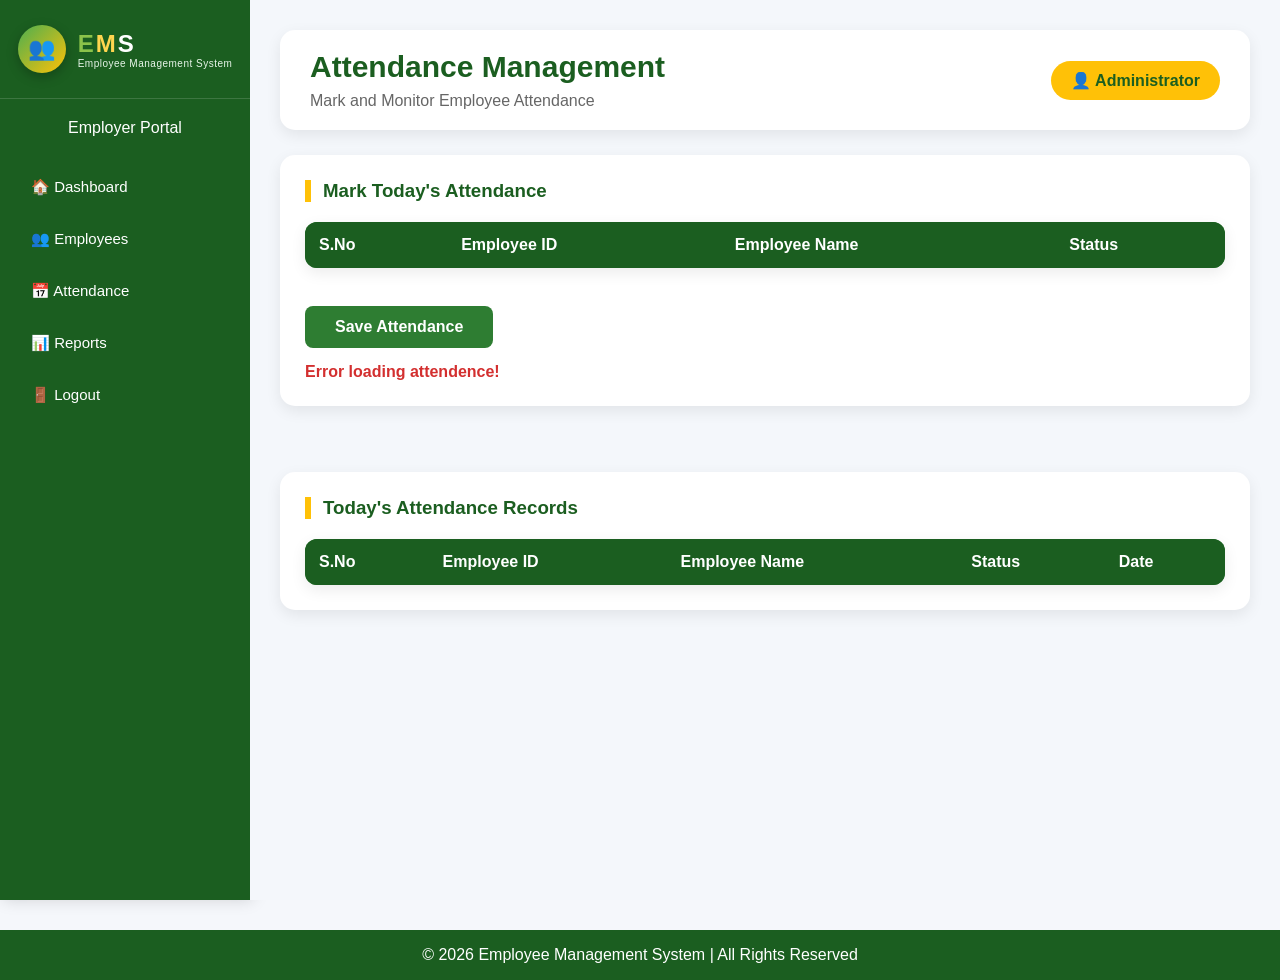
==== pages/attendence.html @ cb88fd35 "Initial EMS Frontend" ====
<!DOCTYPE html>
<html lang="en">

<head>
    <meta charset="UTF-8">
    <meta name="viewport" content="width=device-width, initial-scale=1.0">
    <title>Attendance Management</title>

    <link rel="stylesheet" href="../css/common.css">
    <link rel="stylesheet" href="../css/attendence.css">
</head>

<body>

<div class="container">

    <!-- Sidebar -->
    <aside class="sidebar">

        <div class="logo">

            <div class="logo-icon">👥</div>

            <div class="logo-text">

                <div class="logo-title">
                    <span class="e">E</span><span class="m">M</span><span class="s">S</span>
                </div>

                <div class="logo-sub">
                    Employee Management System
                </div>

            </div>

        </div>

        <h3>Employer Portal</h3>

        <ul>
            <li><a href="employerdashboard.html">🏠 Dashboard</a></li>
            <li><a href="employees.html">👥 Employees</a></li>
            <li><a href="attendence.html">📅 Attendance</a></li>
            <li><a href="reports.html">📊 Reports</a></li>
            <li><a href="#" onclick="logout()">🚪 Logout</a></li>
        </ul>

    </aside>

    <!-- Main Content -->
    <main class="content">

        <header class="topbar">

            <div>
                <h2>Attendance Management</h2>
                <p>Mark and Monitor Employee Attendance</p>
            </div>

            <div class="profile">
                👤 Administrator
            </div>

        </header>

        <!-- Mark Attendance -->

        <section class="mark-section">

            <h3>Mark Today's Attendance</h3>

            <table>

                <thead>

                <tr>

                    <th>S.No</th>
                    <th>Employee ID</th>
                    <th>Employee Name</th>
                    <th>Status</th>

                </tr>

                </thead>

                <tbody id="attendenceTableBody">

                </tbody>

            </table>

            <br>

            <button id="saveAttendenceBtn">
                Save Attendance
            </button>

            <p id="message"></p>

        </section>

        <br><br>

        <!-- Saved Attendance -->

        <section class="saved-section">

            <h3>Today's Attendance Records</h3>

            <table>

                <thead>

                <tr>

                    <th>S.No</th>
                    <th>Employee ID</th>
                    <th>Employee Name</th>
                    <th>Status</th>
                    <th>Date</th>

                </tr>

                </thead>

                <tbody id="savedAttendenceBody">

                </tbody>

            </table>

        </section>

    </main>

</div>

<footer>

    © 2026 Employee Management System | All Rights Reserved

</footer>

<script src="../js/common.js"></script>
<script src="../js/attendence.js"></script>

</body>

</html>
---- css/common.css ----
/* =====================================================
   EMPLOYEE MANAGEMENT SYSTEM
   COMMON.CSS  (PART 1)
======================================================*/

*{
    margin:0;
    padding:0;
    box-sizing:border-box;
    font-family:"Segoe UI",sans-serif;
}

html,body{

    height:100%;
    background:#f5f7fb;
    color:#333;

}

body{
    margin:0;
    min-height:100vh;
    background:#f5f7fb;
}

.container{

    display:flex;
    min-height:100vh;

}

/* =======================
      SIDEBAR
======================= */

.sidebar{

    width:250px;
    background:#1B5E20;
    color:#fff;

    display:flex;
    flex-direction:column;

    box-shadow:3px 0 15px rgba(0,0,0,.15);

}

/* =======================
        LOGO
======================= */

.logo{

    display:flex;

    align-items:center;

    justify-content:center;

    gap:12px;

    padding:25px 15px;

    border-bottom:1px solid rgba(255,255,255,.15);

}

.logo-icon{

    width:48px;

    height:48px;

    border-radius:50%;

    background:linear-gradient(135deg,#4CAF50,#FFC107);

    display:flex;

    align-items:center;

    justify-content:center;

    color:white;

    font-size:22px;

    box-shadow:0 4px 12px rgba(0,0,0,.25);

}

.logo-text{

    display:flex;

    flex-direction:column;

}

.logo-title{

    font-size:24px;

    font-weight:bold;

    letter-spacing:2px;

}

.logo-title .e{

    color:#8BC34A;

}

.logo-title .m{

    color:#FFD54F;

}

.logo-title .s{

    color:#ffffff;

}

.logo-sub{

    font-size:10px;

    color:#e8f5e9;

    letter-spacing:.5px;

}

/* =======================
     SIDEBAR TITLE
======================= */

.sidebar h3{

    text-align:center;

    margin:20px 0;

    font-size:16px;

    font-weight:500;

    color:#fff;

}

/* =======================
      MENU
======================= */

.sidebar ul{

    list-style:none;

    padding:0;

}

.sidebar ul li{

    margin:8px 15px;

}

.sidebar ul li a{

    display:flex;

    align-items:center;

    gap:10px;

    text-decoration:none;

    color:white;

    padding:13px 16px;

    border-radius:10px;

    transition:.3s;

    font-size:15px;

}

.sidebar ul li a:hover{

    background:#FFC107;

    color:#1B5E20;

    transform:translateX(6px);

    font-weight:bold;

}

/* =======================
      MAIN CONTENT
======================= */

.content{

    flex:1;

    padding:30px;

    background:#f4f7fb;

}

/* =======================
       TOP BAR
======================= */

.topbar{

    background:white;

    border-radius:15px;

    padding:20px 30px;

    display:flex;

    justify-content:space-between;

    align-items:center;

    box-shadow:0 5px 15px rgba(0,0,0,.08);

    margin-bottom:30px;

}

.topbar h2{

    color:#1B5E20;

    margin-bottom:5px;

}

.topbar p{

    color:#777;

}

.profile{

    background:#FFC107;

    color:#1B5E20;

    padding:10px 20px;

    border-radius:30px;

    font-weight:600;

}
/* =====================================================
   EMPLOYEE MANAGEMENT SYSTEM
   COMMON.CSS (PART 2)
======================================================*/

/* =======================
        CARDS
======================= */

.cards{

    display:grid;

    grid-template-columns:repeat(auto-fit,minmax(240px,1fr));

    gap:20px;

    margin-bottom:30px;

}

.card{

    background:#fff;

    padding:30px;

    border-radius:15px;

    text-align:center;

    box-shadow:0 5px 15px rgba(0,0,0,.08);

    transition:.3s;

}

.card:hover{

    transform:translateY(-6px);

}

.card .icon{

    font-size:42px;

    margin-bottom:15px;

}

.card h3{

    color:#1B5E20;

    margin-bottom:12px;

}

.card p{

    font-size:34px;

    color:#FFC107;

    font-weight:bold;

}

/* =======================
      WELCOME BOX
======================= */

.welcome-box{

    background:#fff;

    border-left:6px solid #FFC107;

    padding:30px;

    border-radius:15px;

    box-shadow:0 5px 15px rgba(0,0,0,.08);

}

.welcome-box h2{

    color:#1B5E20;

    margin-bottom:15px;

}

.welcome-box p{

    color:#555;

    line-height:1.8;

    margin-bottom:20px;

}

.startBtn{

    display:inline-block;

    text-decoration:none;

    background:#1B5E20;

    color:#fff;

    padding:12px 22px;

    border-radius:8px;

    transition:.3s;

}

.startBtn:hover{

    background:#FFC107;

    color:#1B5E20;

}

/* =======================
        TABLES
======================= */

table{

    width:100%;

    border-collapse:collapse;

    background:#fff;

    border-radius:12px;

    overflow:hidden;

    box-shadow:0 5px 15px rgba(0,0,0,.08);

}

table th{

    background:#1B5E20;

    color:#fff;

    padding:14px;

}

table td{

    padding:12px;

    border-bottom:1px solid #eee;

    text-align:center;

}

table tr:hover{

    background:#f9f9f9;

}

/* =======================
        FORMS
======================= */

input,
select{

    width:100%;

    padding:12px;

    border:1px solid #ccc;

    border-radius:8px;

    outline:none;

}

input:focus,
select:focus{

    border-color:#1B5E20;

}

.form-grid{

    display:grid;

    grid-template-columns:repeat(2,1fr);

    gap:20px;

}

/* =======================
        BUTTONS
======================= */

button{

    background:#1B5E20;

    color:#fff;

    border:none;

    padding:12px 22px;

    border-radius:8px;

    cursor:pointer;

    transition:.3s;

    font-size:15px;

    font-weight:600;

}

button:hover{

    background:#FFC107;

    color:#1B5E20;

}

/* =======================
        FOOTER
======================= */

footer{

    width:100%;
    background:#1B5E20;
    color:#fff;

    text-align:center;

    padding:16px;

    margin-top:30px;

    position:relative;

    z-index:1;

}

/* =======================
      LOGIN PAGE
======================= */

header{

    background:#1B5E20;

    padding:15px 30px;

    display:flex;

    justify-content:center;

    align-items:center;

}

.login-container{

    flex:1;

    display:flex;

    justify-content:center;

    align-items:center;

    padding:40px;

}

.login-card{

    width:420px;

    background:#fff;

    border-radius:15px;

    padding:35px;

    box-shadow:0 8px 25px rgba(0,0,0,.12);

}

.login-card h2{

    color:#1B5E20;

    text-align:center;

    margin-bottom:10px;

}

.login-card p{

    text-align:center;

    color:#666;

    margin-bottom:20px;

}

.login-card input{

    margin-bottom:15px;

}

.show-password{

    display:flex;

    align-items:center;

    gap:8px;

    margin-bottom:20px;

    font-size:14px;

}

/* =======================
      RESPONSIVE
======================= */

@media(max-width:900px){

.container{

    display:flex;

    min-height:calc(100vh - 60px);

}

.sidebar{

    width:100%;

    min-height:auto;

}

.sidebar ul{

    display:flex;

    flex-wrap:wrap;

    justify-content:center;

}

.content{

    padding:15px;

}

.form-grid{

    grid-template-columns:1fr;

}

.cards{

    grid-template-columns:1fr;

}

.topbar{

    flex-direction:column;

    gap:15px;

    text-align:center;

}

.login-card{

    width:100%;

}

}
---- css/attendence.css ----
/* ===========================
   ATTENDANCE PAGE
=========================== */

.content{
    flex:1;
    padding:30px;
    background:#f4f7fb;
}

.topbar{
    background:#fff;
    padding:20px 30px;
    border-radius:15px;
    box-shadow:0 5px 15px rgba(0,0,0,.08);
    margin-bottom:25px;
}

.topbar h2{
    color:#1B5E20;
    margin-bottom:8px;
    font-size:30px;
}

.topbar p{
    color:#666;
}

/* Sections */

.mark-section,
.saved-section{

    background:#fff;
    padding:25px;
    border-radius:15px;
    box-shadow:0 5px 15px rgba(0,0,0,.08);
    margin-bottom:30px;

}

.mark-section h3,
.saved-section h3{

    color:#1B5E20;
    border-left:6px solid #FFC107;
    padding-left:12px;
    margin-bottom:20px;

}

/* Tables */

table{

    width:100%;
    border-collapse:collapse;

}

thead{

    background:#2E7D32;
    color:#fff;

}

th{

    padding:15px;
    text-align:left;

}

td{

    padding:14px;
    border-bottom:1px solid #eee;

}

tbody tr:nth-child(even){

    background:#fafafa;

}

tbody tr:hover{

    background:#FFF8E1;

}

/* Dropdown */

select{

    width:100%;
    padding:10px;
    border:1px solid #ccc;
    border-radius:6px;
    transition:.3s;

}

select:focus{

    border-color:#2E7D32;
    outline:none;

}

/* Button */

button{

    margin-top:20px;
    background:#2E7D32;
    color:#fff;
    border:none;
    padding:12px 30px;
    border-radius:8px;
    cursor:pointer;
    font-size:16px;
    font-weight:bold;
    transition:.3s;

}

button:hover{

    background:#FFC107;
    color:#1B5E20;

}

/* Messages */

.success{

    margin-top:15px;
    color:#2E7D32;
    font-weight:bold;

}

.error{

    margin-top:15px;
    color:#D32F2F;
    font-weight:bold;

}

#message{

    margin-top:15px;

}

/* Responsive */

@media(max-width:768px){

.content{

padding:15px;

}

table{

display:block;
overflow-x:auto;

}

button{

width:100%;

}

}
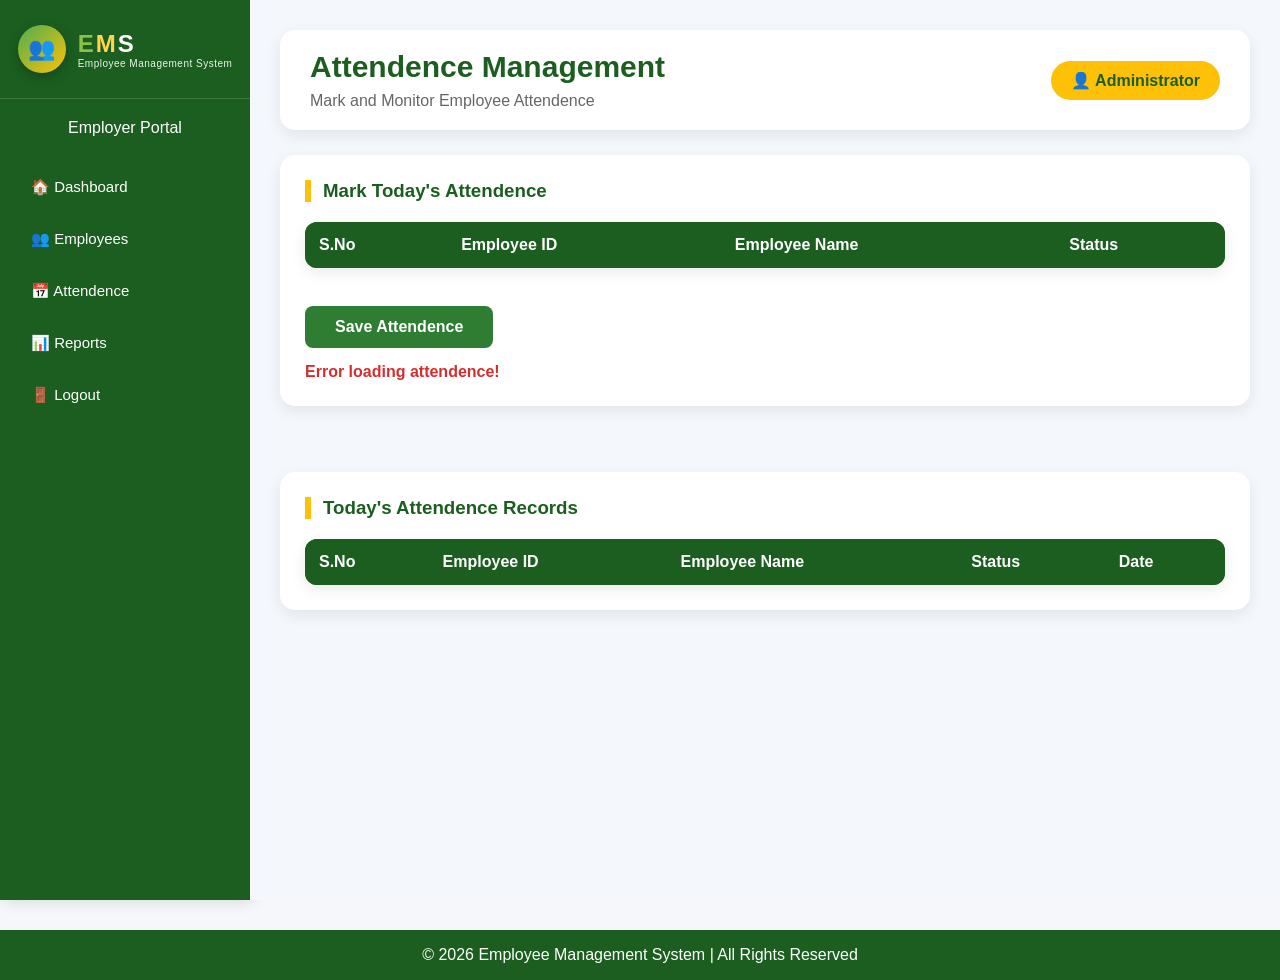
==== commit b4bb4298: "added index.html and updated pages" ====
--- a/pages/attendence.html
+++ b/pages/attendence.html
@@ -4,7 +4,7 @@
 <head>
     <meta charset="UTF-8">
     <meta name="viewport" content="width=device-width, initial-scale=1.0">
-    <title>Attendance Management</title>
+    <title>Attendence Management</title>
 
     <link rel="stylesheet" href="../css/common.css">
     <link rel="stylesheet" href="../css/attendence.css">
@@ -40,7 +40,7 @@
         <ul>
             <li><a href="employerdashboard.html">🏠 Dashboard</a></li>
             <li><a href="employees.html">👥 Employees</a></li>
-            <li><a href="attendence.html">📅 Attendance</a></li>
+            <li><a href="attendence.html">📅 Attendence</a></li>
             <li><a href="reports.html">📊 Reports</a></li>
             <li><a href="#" onclick="logout()">🚪 Logout</a></li>
         </ul>
@@ -53,8 +53,8 @@
         <header class="topbar">
 
             <div>
-                <h2>Attendance Management</h2>
-                <p>Mark and Monitor Employee Attendance</p>
+                <h2>Attendence Management</h2>
+                <p>Mark and Monitor Employee Attendence</p>
             </div>
 
             <div class="profile">
@@ -63,11 +63,11 @@
 
         </header>
 
-        <!-- Mark Attendance -->
+        <!-- Mark Attendence -->
 
         <section class="mark-section">
 
-            <h3>Mark Today's Attendance</h3>
+            <h3>Mark Today's Attendence</h3>
 
             <table>
 
@@ -93,7 +93,7 @@
             <br>
 
             <button id="saveAttendenceBtn">
-                Save Attendance
+                Save Attendence
             </button>
 
             <p id="message"></p>
@@ -102,11 +102,11 @@
 
         <br><br>
 
-        <!-- Saved Attendance -->
+        <!-- Saved Attendence -->
 
         <section class="saved-section">
 
-            <h3>Today's Attendance Records</h3>
+            <h3>Today's Attendence Records</h3>
 
             <table>
 
